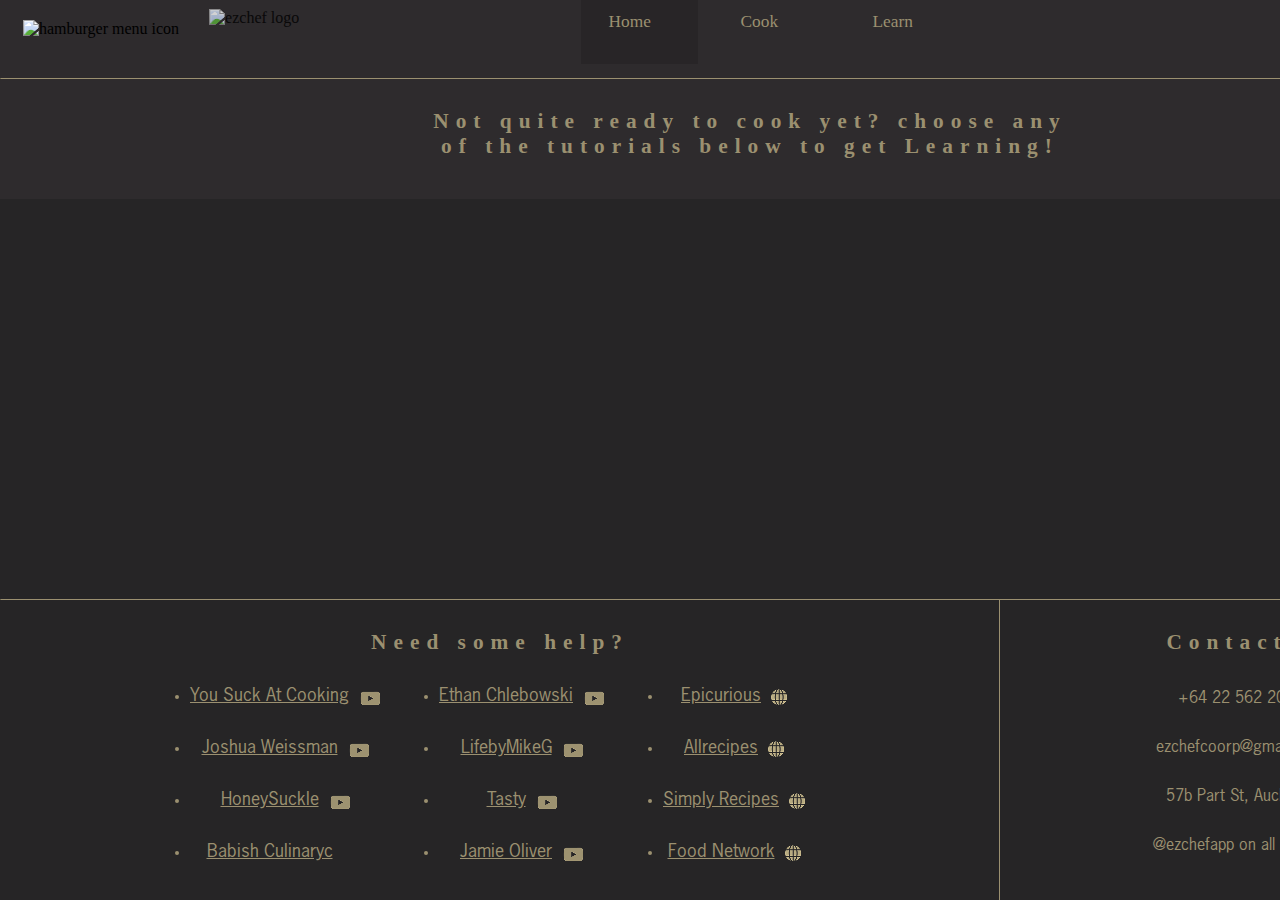
==== learn.html @ 052a9f43 "FIXED BUG: imported carousel, images still do not load properly" ====
<!DOCTYPE html>
<html lang="en">
<head>
    <meta charset="UTF-8">
    <meta name="viewport" content="width=device-width, initial-scale=1.0">
    <title>Document</title>
    <link rel="stylesheet" href="style.css">
</head>
<body>
    <nav>
        <div id="navcontainer">
            <button class="buttonunset" id="burgermenu"><img src="images/hamburgermenu.png" alt="hamburger menu icon"></button> 
            <button class="buttonunset" id="ezcheflogo"><img src="images/ezcheflogo.png" alt="ezchef logo"></button> 
            <div id="navbuttons">
                <ul>
                    <li class="active"><a href="">Home</a></li>
                    <li><a href="">Cook</a></li>
                    <li><a href="">Learn</a></li>
                </ul>
            </div>
        </div>
    </nav>
    <hr>
    <header>
        <h1>Not quite ready to cook yet? choose any<br>of the tutorials below to get Learning!</h1>
    </header>
    <div id="container">

    </div>
    <hr>
    <footer>
        <div id="leftfooter">
            <h2>Need some help?</h2>
            <div id="footerlinks">
            <ul>
                <li><a href="https://www.youtube.com/@yousuckatcooking">You Suck At Cooking<img class="youtubelogo" src="images/image 78.png" alt="youtube logo"> </a> </li>
                <li><a href="https://www.youtube.com/c/JoshuaWeissman">Joshua Weissman<img class="youtubelogo" src="images/image 78.png" alt="youtube logo"> </a> </li>
                <li><a href="https://www.youtube.com/channel/UCwsa-MpLNx4pnsM1PiQwhyQ">HoneySuckle<img class="youtubelogo" src="images/image 78.png" alt="youtube logo"> </a> </li>
                <li><a href="https://www.youtube.com/@babishculinaryuniverse"> Babish Culinaryc</a></li>
            </ul>
            <ul>
                <li><a href="https://www.youtube.com/@EthanChlebowski">Ethan Chlebowski<img class="youtubelogo" src="images/image 78.png" alt="youtube logo"></a></li>
                <li><a href="https://www.youtube.com/@LifebyMikeG">LifebyMikeG<img class="youtubelogo" src="images/image 78.png" alt="youtube logo"></a></li>
                <li><a href="https://www.youtube.com/@buzzfeedtasty">Tasty<img class="youtubelogo" src="images/image 78.png" alt="youtube logo"></a></li>
                <li><a href="https://www.youtube.com/@JamieOliver"> Jamie Oliver<img class="youtubelogo" src="images/image 78.png" alt="youtube logo"></a></li>
            </ul>
            <ul>
                <li><a href="https://www.epicurious.com/">Epicurious<img class="webicon" src="images\webicon.png" alt="youtube logo"></a></li>
                <li><a href="https://www.allrecipes.com/">Allrecipes<img class="webicon" src="images\webicon.png" alt="youtube logo"></a></li>
                <li><a href="https://www.simplyrecipes.com/">Simply Recipes<img class="webicon" src="images\webicon.png" alt="youtube logo"></a></li>
                <li><a href="https://www.foodnetwork.com/"> Food Network<img class="webicon" src="images\webicon.png" alt="youtube logo"></a></li>
            </ul>
            </div>
        </div>
        <div class="vl"></div>
        <div id="rightfooter">
            <h2 class="right">Contact us</h2>

            <ul>
                <li><p>+64 22 562 2063</p><img class="phoneicon" src="images/phone.png" alt="phone icon"></li>
                <li><p>ezchefcoorp@gmail.com</p><img class="mailicon" src="images/mail.png" alt="mail icon"></li>
                <li><p>57b Part St, Auckland</p><img class="locationicon" src="images/locationpin.png" alt="location icon"></li>
                <li><p>@ezchefapp on all socials</p></li>
            </ul>
        </div>
    </footer>
    <script>
        const swiper = new Swiper('.swiper', {
  // Optional parameters
  direction: 'vertical',
  loop: true,

  // If we need pagination
  pagination: {
    el: '.swiper-pagination',
  },

  // Navigation arrows
  navigation: {
    nextEl: '.swiper-button-next',
    prevEl: '.swiper-button-prev',
  },

  // And if we need scrollbar
  scrollbar: {
    el: '.swiper-scrollbar',
  },
});
    </script>
</body>
</html>
---- style.css ----
@font-face {
    font-family: GarnetBlack;
    src: url(fonts/GarnetCapitals-Black.ttf);
}
@font-face {
    font-family: Goldbarre;
    src: url(fonts/GoldbarreNo2W00-Regular.ttf);
}@font-face {
    font-family: Gothic;
    src: url(fonts/NewsGothicStd.otf);
}
@font-face {
    font-family: Londoner;
    src: url(fonts/Londoner.ttf);
}
h1{
    font-family: Goldbarre;
    color: #9b9070;
    font-size: 16pt;
    font-weight: 600;
    letter-spacing: 7px;
    text-align: center;
    position: absolute;
    width: 1500px;
    margin-top: 30px;
}
body{
    width: 1500px;
    margin: 0 auto;
}
.buttonunset{
    all: unset;
}
.buttonunset:hover{
    cursor: pointer;
}
nav{
    background-color: #2E2B2D;
    height: 86px;
    margin-top: -8px;
}
#burgermenu{
    margin-left: 23px;
    margin-top: 28px;
}
#ezcheflogo{
    position: absolute;
    margin-left: 30px;
    margin-top: 17px;
    opacity: 79%;
}
nav ul{
    display: flex;
    text-align: center;
    margin-left: 526px;
}
nav li{
    all: unset;
    margin-left: 15px;
    height: 83px;
    margin-top: -73px;
    width: 117px;
    position: relative;
}
nav li:hover{
    cursor: pointer;
    background-color: #282527;
}
nav a{
    all: unset;
    color: #9b9070;
    font-family: GarnetBlack;
    position: absolute;
    margin-top: 31px;
    margin-left: -31px;
    font-size: 13pt;
}
.active{
    background-color: #282527;
}
header{
    height: 120px;
    background-color: #2E2B2D;
}
hr{
    border-top: 1px;
    border-color: #9b9070;
    margin: 0;
}
#container{
    height: 400px;
    background-color: #262526;
}
.vl {
    border-left: 1px solid;
    border-color: #9b9070;
    height: 300px;
  }
footer{
    background-color: #262526;
    height: 300px;
    display: flex;
    width: 1500px;
}
h2{
    font-family: Goldbarre;
    color: #9b9070;
    font-size: 16pt;
    font-weight: 600;
    letter-spacing: 7px;
    text-align: center;
    position: absolute;
    width: 1000px;
    margin-top: 30px;
} 
.right{
    width: 500px;
}
#leftfooter{
    width: 1000px;
}
#rightfooter{
    width: 500px;
}
#leftfooter ul{
    color: #9b9070;
    font-family: Gothic;
    margin-top: 85px;
    margin-left: 50px;
    text-align: center;
}
a{
    all: unset;
    color: #9b9070;
    font-size: 18px;
    text-decoration: underline;
}
a:hover{
    cursor: pointer;
}
.youtubelogo, .webicon, .phoneicon, .mailicon, .locationicon{
    margin-top: 5px;
    position: absolute;
 
}

.youtubelogo:hover, .webicon:hover{
    scale: 1.12;
}

.youtubelogo{
    margin-left: 10px;
}
li{
    margin-bottom: 30px;
}
#footerlinks{
    display: flex;
    margin-left: 100px;
}

#rightfooter ul{
    list-style-type: none;
    color: #9b9070;
    font-family: Gothic;
    margin-top: 90px;
    margin-left: -60px;
    text-align: center;

}
#rightfooter img{
    margin-left: 80px;
    margin-top: -38px;
}
#rightfooter li{

}

.phoneicon{
translate: -10px;
}

.mailicon{
translate: 8px;
}

.webicon{
    margin-left: 8px;
    margin-top: 3px;
}



#ROTD{
    height: 500px;
    background-color: #2E2B2D;
}
#categorycarousel{
    height: 600px;
    background-color: #262526;
}

h3{
    font-family: Goldbarre;
    color: #9b9070;
    font-size: 20pt;
    font-weight: 600;
    letter-spacing: 7px;
    text-align: center;
    position: absolute;
    width: 1000px;
    margin-top: 50px;
    margin-left: -170px;
} 
#protiendonuts{
    scale: 0.8;
    margin-top: 70px;
    margin-left: 50px;
}

#ROTD{
    display: flex;
}
h4{
    font-family: GarnetBlack;
    font-size: 40pt;
    color: #9b9070;
}
#traits{
    display: flex;
    font-family: Londoner;
    color: #9b9070;
    font-size: 20pt;
    margin-top: -60px;
    margin-left: 84px;
}
#rightROTD{
    margin-left: 80px;
    margin-top: 20px;
    text-align: center;
}
#rightROTD li{
    margin-left: 30px;
}
#leftROTD{
    margin-left: 50px;
}
#ROTD p{
    font-family: Gothic;
    color: #9b9070;
    width: 600px;
    font-size: 12pt;
    letter-spacing: 2px;
    margin-top: -40px;
    line-height: 31px;
    margin-left: 30px;
}

.swiper {
    width: 680px;
  }

  .swiper-slide{
    width: 500px;
    background-color: ;
  }
  .swiper-slide img {
    object-fit: cover;
  }
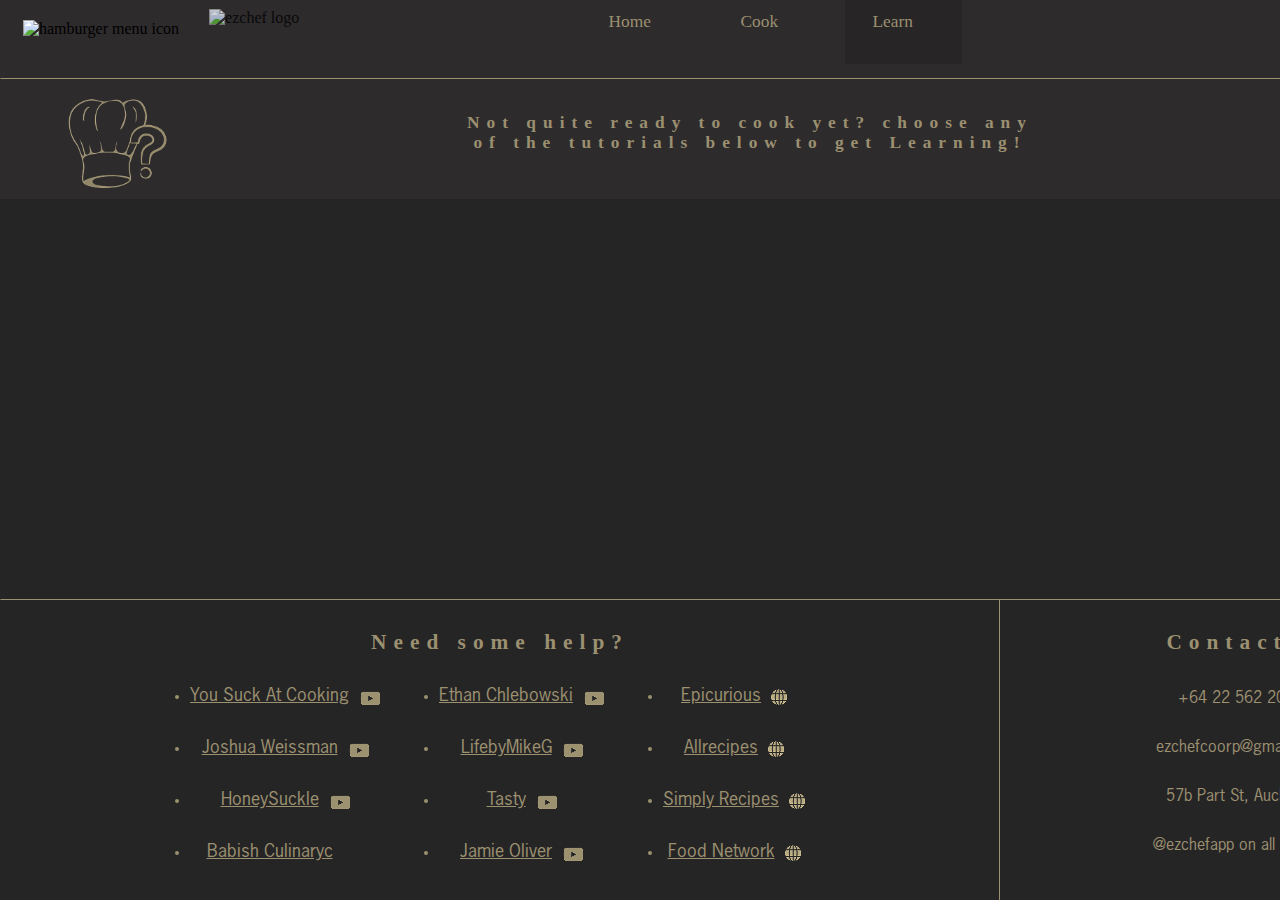
==== commit d9c52684: "implimented learn.html header" ====
--- a/learn.html
+++ b/learn.html
@@ -13,19 +13,22 @@
             <button class="buttonunset" id="ezcheflogo"><img src="images/ezcheflogo.png" alt="ezchef logo"></button> 
             <div id="navbuttons">
                 <ul>
-                    <li class="active"><a href="">Home</a></li>
+                    <li><a href="H:/91893-Geno-Seuala-6/īndex.html">Home</a></li>
                     <li><a href="">Cook</a></li>
-                    <li><a href="">Learn</a></li>
+                    <li class="active"><a href="learn.html">Learn</a></li>
                 </ul>
             </div>
         </div>
     </nav>
     <hr>
     <header>
-        <h1>Not quite ready to cook yet? choose any<br>of the tutorials below to get Learning!</h1>
+        <img src="images/chefshat.png" alt="Chefs Hat">
+        <h1 id="page2head">Not quite ready to cook yet? choose any<br>of the tutorials below to get Learning!</h1>
     </header>
     <div id="container">
-
+        <article>
+            <section></section>
+        </article>
     </div>
     <hr>
     <footer>
--- a/style.css
+++ b/style.css
@@ -266,4 +266,16 @@
   }
   .swiper-slide img {
     object-fit: cover;
+  }
+
+  #header{
+    display: flex;
+  }
+  #page2head{
+    margin-top: -100px;
+    font-size: 13pt;
+  }
+  header img{
+    scale: 0.7;
+    margin-left: 14 0px;
   }